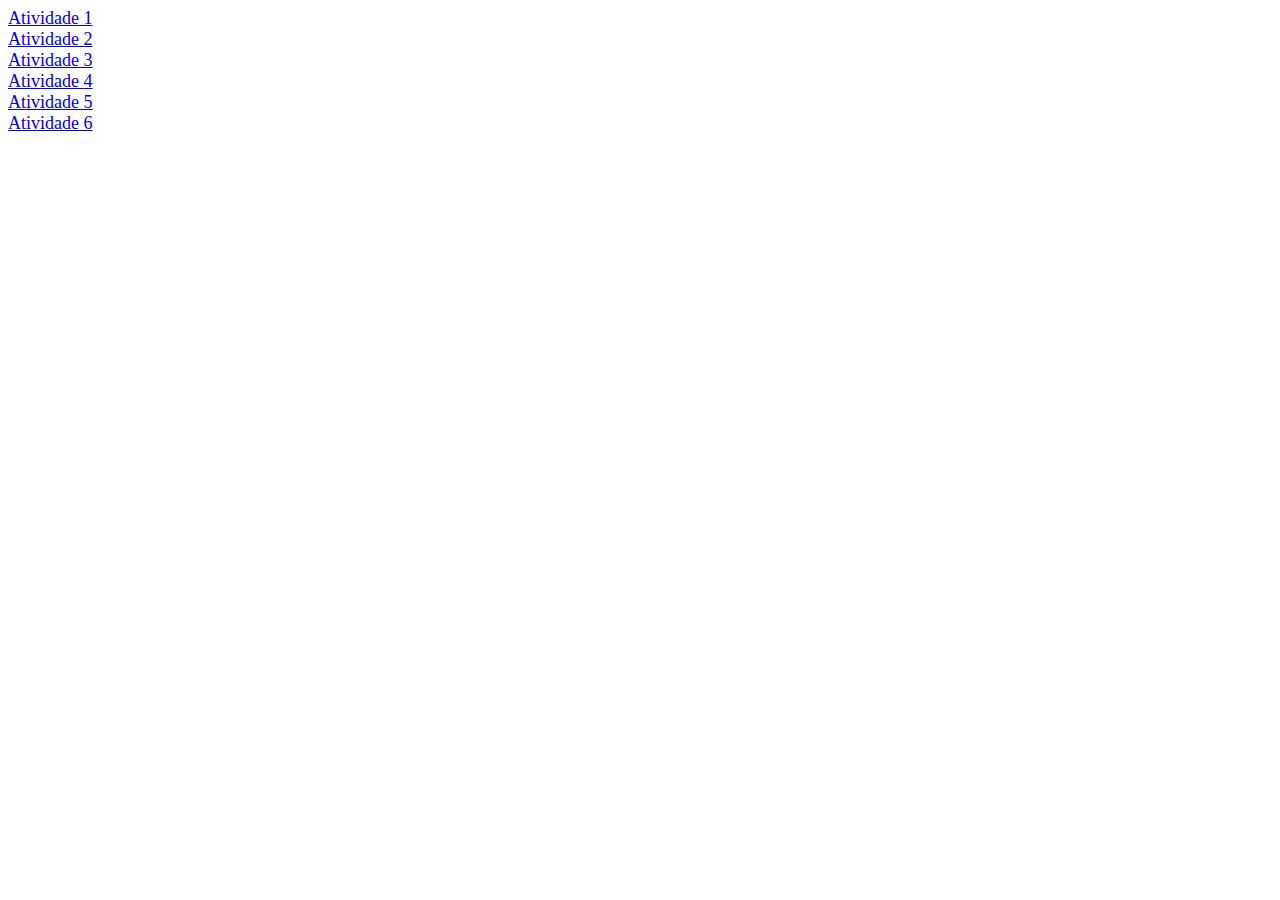
==== index.html @ e32ee05a "Add files via upload" ====
<!DOCTYPE html>
<html lang="en">
<head>
    <meta charset="UTF-8">
    <meta name="viewport" content="width=device-width, initial-scale=1.0">
    <title>Document</title>
    <style>
        a{
            font-size: large;
        }
    </style>
</head>
<body>

    <a href="https://studio.code.org/s/express-2021/lessons/4/levels/2?no_redirect=1">Atividade 1</a><br>
    <a href="https://studio.code.org/s/express-2021/lessons/4/levels/8?no_redirect=1">Atividade 2</a><br>
    <a href="https://studio.code.org/s/course2/lessons/4/levels/7?id=73933">Atividade 3</a><br>
    <a href="https://studio.code.org/s/course2/lessons/4/levels/4">Atividade 4</a><br>
    <a href="https://studio.code.org/s/course2/lessons/4/extras?id=173490">Atividade 5</a><br>
    <a href="https://studio.code.org/projects/artist/rRYNQEBvcaEeVzWA5SgqMX-txf6fGT4-3yz1hQ8DkjY">Atividade 6</a><br>
    
</body>
</html>
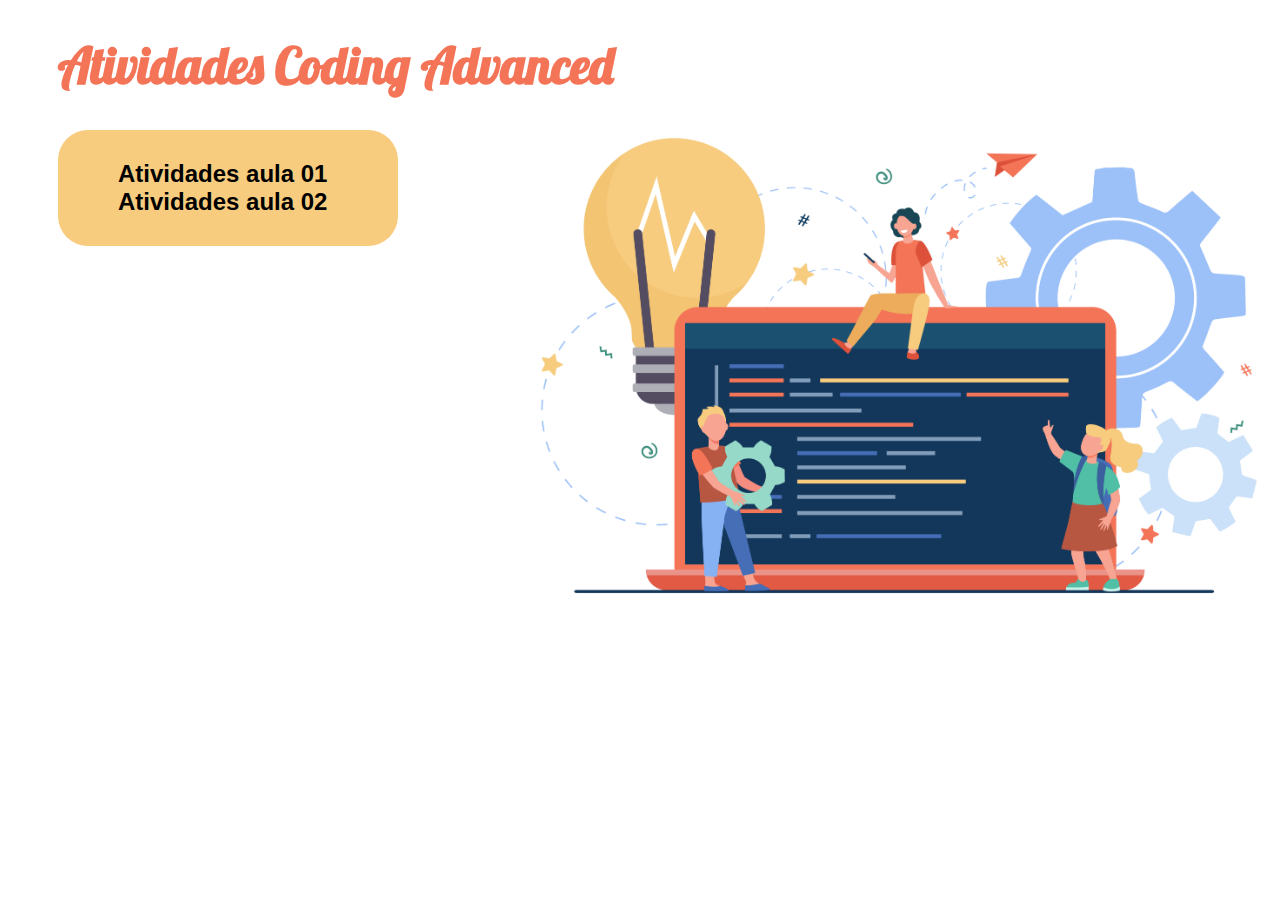
==== commit 158b1653: "Add files via upload" ====
--- a/index.html
+++ b/index.html
@@ -3,21 +3,24 @@
 <head>
     <meta charset="UTF-8">
     <meta name="viewport" content="width=device-width, initial-scale=1.0">
-    <title>Document</title>
-    <style>
-        a{
-            font-size: large;
-        }
-    </style>
+    <title>Atividades ADVANCED</title>
+    <link rel="stylesheet" type="text/css" href="style.css" >
+    <link rel="preconnect" href="https://fonts.googleapis.com">
+    <link rel="preconnect" href="https://fonts.gstatic.com" crossorigin>
+    <link href="https://fonts.googleapis.com/css2?family=Lobster&display=swap" rel="stylesheet">
 </head>
 <body>
 
-    <a href="https://studio.code.org/s/express-2021/lessons/4/levels/2?no_redirect=1">Atividade 1</a><br>
-    <a href="https://studio.code.org/s/express-2021/lessons/4/levels/8?no_redirect=1">Atividade 2</a><br>
-    <a href="https://studio.code.org/s/course2/lessons/4/levels/7?id=73933">Atividade 3</a><br>
-    <a href="https://studio.code.org/s/course2/lessons/4/levels/4">Atividade 4</a><br>
-    <a href="https://studio.code.org/s/course2/lessons/4/extras?id=173490">Atividade 5</a><br>
-    <a href="https://studio.code.org/projects/artist/rRYNQEBvcaEeVzWA5SgqMX-txf6fGT4-3yz1hQ8DkjY">Atividade 6</a><br>
+    <h1> Atividades Coding Advanced</h1>
+
+    <div class="card">
+        <a href="c1.html" > Atividades aula 01 </a> <br>
+        <a href="c2.html" > Atividades aula 02 </a> <br>
+    </div>
     
+    <img src="coding.jpg">
+
+
+
 </body>
 </html>--- a/style.css
+++ b/style.css
@@ -0,0 +1,39 @@
+a{
+    font-size: x-large;
+    text-decoration: none;
+    font-family: 'Segoe UI', Tahoma, Geneva, Verdana, sans-serif;
+    color: black;
+    font-weight: bold;
+}
+
+img {
+    position: absolute;
+    width: 60%;
+    left: 40%;
+    top: 10%
+}
+
+h1 {
+    font-family: 'Lobster', cursive;
+    color: #F47457;
+    font-size: 50px;
+    padding-left: 50px;
+}
+
+.card {
+    background-color: #F7CC7E;
+    padding: 30px 60px 30px 60px;
+    margin-left: 50px;
+    width: 220px;
+    border-radius: 30px;
+}
+
+.voltar {
+    background-color:#F7CC7E;
+    padding: 20px;
+    margin-left: 20px;
+    width: 70px;
+    position: absolute;
+    top: 90%;
+    border-radius: 30px;
+}